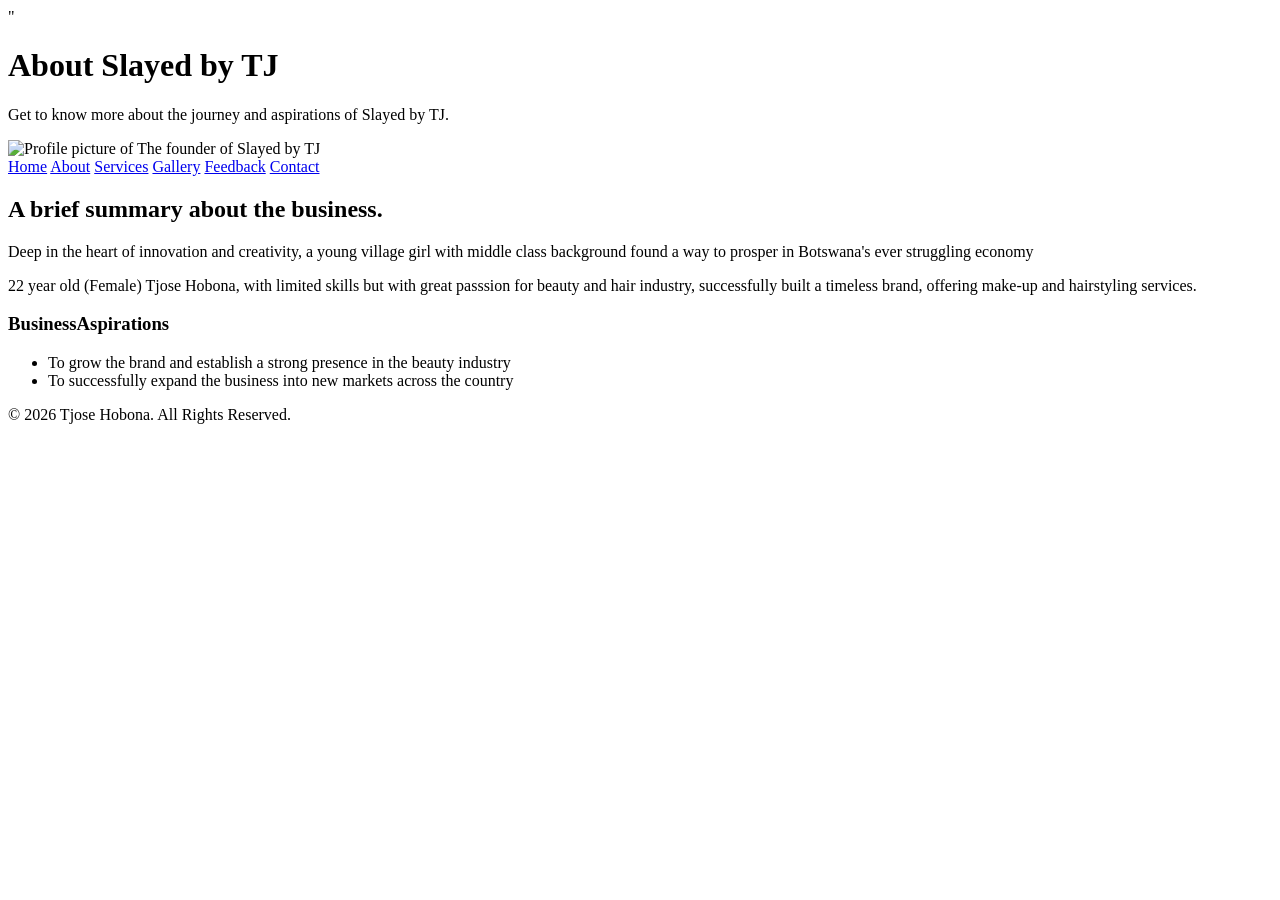
==== about.html @ 07411c9b "Add files via upload" ====
<!DOCTYPE html>
<html lang="en">
    <head>
        <meta charset="UTF-8">
        <meta name="viewport" content="width=device-width, intial-scale=1.0">                                              "
        <title>About</title>
        <link rel="stylesheet" href="css/style.css">
    </head>
    <body>
        <header>
            <h1>About Slayed by TJ</h1>
            <p>Get to know more about the journey and aspirations of Slayed by TJ.</p>
            <img src="images/Founder.jpg" alt="Profile picture of The founder of Slayed by TJ" width="200">
        </header>
        <nav>
            <a href="index.html">Home</a>
            <a href="about.html">About</a>
            <a href="services.html">Services</a>
            <a href="gallery.html">Gallery</a>
            <a href="feedback.html">Feedback</a>
            <a href="contact.html">Contact</a>
        </nav>
        <main>
            <section>
                <h2>A brief summary about the business.</h2>
                <p>Deep in the heart of innovation and creativity, a young village girl with middle class background found a way to prosper in Botswana's ever struggling economy</p>
                <p>22 year old (Female) Tjose Hobona, with limited skills but with great passsion for beauty and hair industry, successfully built a timeless brand, offering make-up and hairstyling services.</p>
                <h3>BusinessAspirations</h3>
                <ul>
                    <li>To grow the brand and establish a strong presence in the beauty industry</li>
                    <li>To successfully expand the business into new markets across the country</li>
                </ul>
            </section>
        </main>
        <footer>
            <p>&copy; 2026 Tjose Hobona. All Rights Reserved.</p>
        </footer>
    </body>
</html>
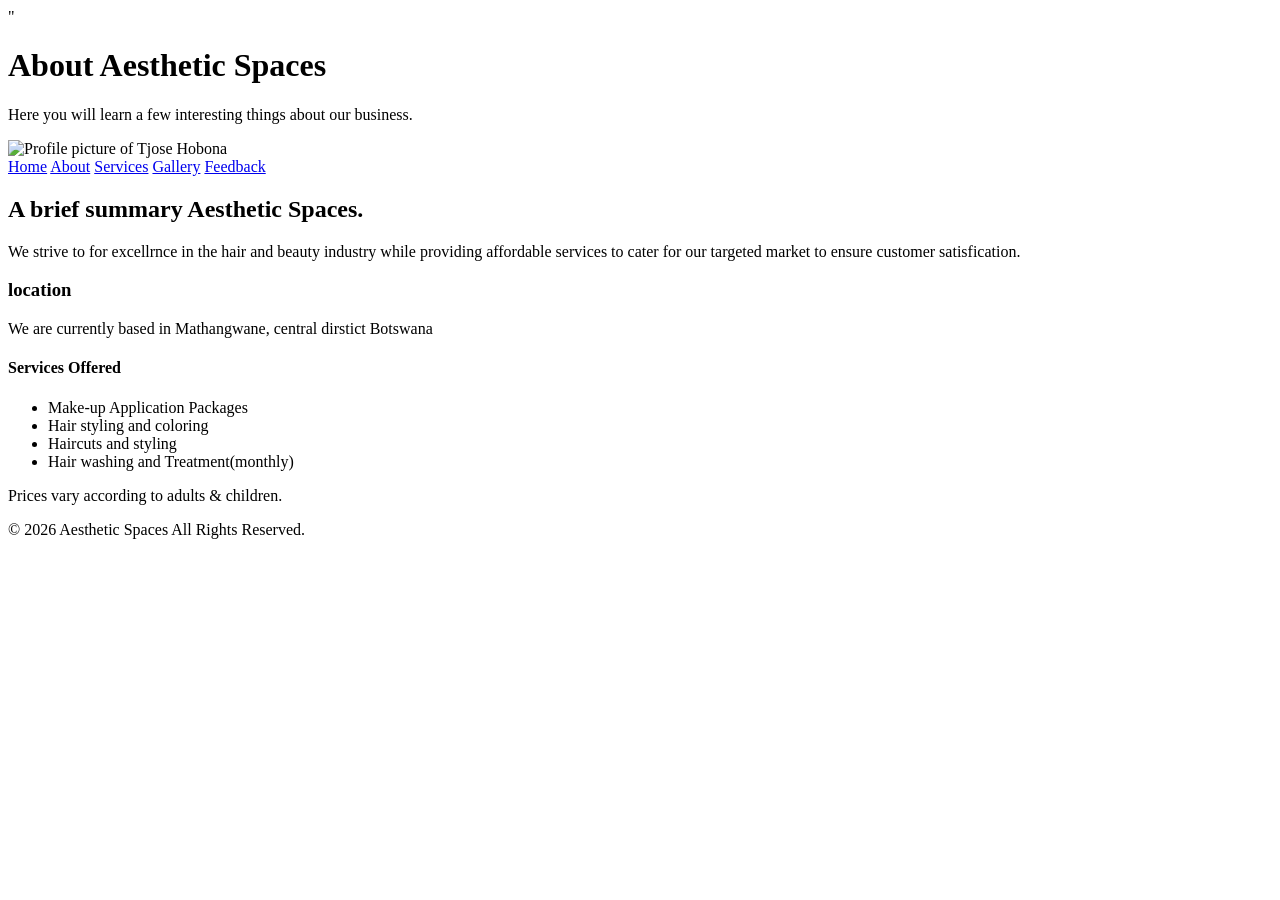
==== commit 6b713325: "Add files via upload" ====
--- a/about.html
+++ b/about.html
@@ -8,9 +8,9 @@
     </head>
     <body>
         <header>
-            <h1>About Slayed by TJ</h1>
-            <p>Get to know more about the journey and aspirations of Slayed by TJ.</p>
-            <img src="images/Founder.jpg" alt="Profile picture of The founder of Slayed by TJ" width="200">
+            <h1>About Aesthetic Spaces</h1>
+            <p>Here you will learn a few interesting things about our business.</p>
+            <img src="images/Profile.jpg" alt="Profile picture of Tjose Hobona" width="200">
         </header>
         <nav>
             <a href="index.html">Home</a>
@@ -18,22 +18,29 @@
             <a href="services.html">Services</a>
             <a href="gallery.html">Gallery</a>
             <a href="feedback.html">Feedback</a>
-            <a href="contact.html">Contact</a>
         </nav>
         <main>
-            <section>
-                <h2>A brief summary about the business.</h2>
-                <p>Deep in the heart of innovation and creativity, a young village girl with middle class background found a way to prosper in Botswana's ever struggling economy</p>
-                <p>22 year old (Female) Tjose Hobona, with limited skills but with great passsion for beauty and hair industry, successfully built a timeless brand, offering make-up and hairstyling services.</p>
-                <h3>BusinessAspirations</h3>
+            <section class="two-column-layout">
+                <div class="content">
+                <h2>A brief summary Aesthetic Spaces.</h2>
+                <p>We strive to for excellrnce in the hair and beauty industry while providing affordable services to cater for our targeted market to ensure customer satisfication.</p>
+                </div>
+                <div class="sidebar">
+                <h3>location</h3>
+                <p>We are currently based in Mathangwane, central dirstict Botswana</p>
+                <h4>Services Offered</h4>
                 <ul>
-                    <li>To grow the brand and establish a strong presence in the beauty industry</li>
-                    <li>To successfully expand the business into new markets across the country</li>
+                    <li>Make-up Application Packages</li>
+                    <li>Hair styling and coloring</li>
+                    <li>Haircuts and styling</li>
+                    <li>Hair washing and Treatment(monthly)</li>
                 </ul>
+                <p>Prices vary according to adults & children.</p>
+                </div>
             </section>
         </main>
         <footer>
-            <p>&copy; 2026 Tjose Hobona. All Rights Reserved.</p>
+            <p>&copy; 2026 Aesthetic Spaces All Rights Reserved.</p>
         </footer>
     </body>
 </html>
